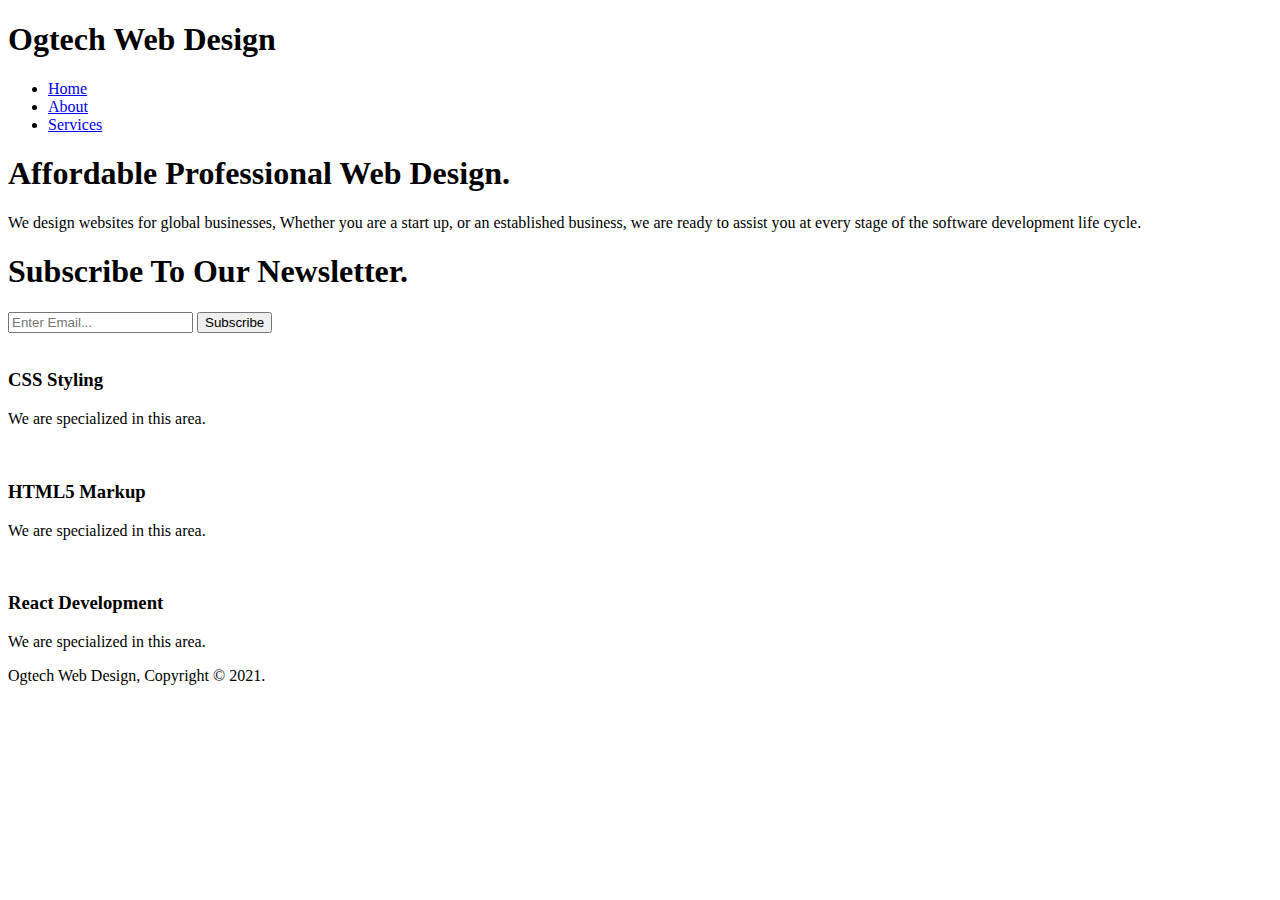
==== index.html @ 61a8d4c3 "index.html" ====
<!DOCTYPE html>
<html lang="en">
<head>
					<meta charset="UTF-8">
					<title>Index</title>
					<link rel="stylesheet" href="Css/Style.css">
</head>
<body>
					<header>
						
										<div class="Container">
															
															<div class="Contain">
															
														<div id="branding">
																			<h1><span class="show">Ogtech </span>  Web Design</h1>
														</div>
														
														<nav>
																		<ul>
																							<li class="Current"><a href="Index.html">Home</a></li>
																							<li><a href="About.html">About</a></li>
																							<li><a href="Services.html">Services</a></li>
																		</ul>	
														</nav>
														</div>
														
														</div>
													</header>
													
														<section id="Showcase">
																			<div class="Container">
																								<h1 class="show">Affordable Professional Web Design.</h1>
																								
																								<p>We design websites for global businesses, Whether you are a start up, or an established business, we are ready to assist you at every stage of the software development life cycle.</p>
																								
																			</div>
														</section>
														
														<section id="Newsletter">
																			<div class="Container">
																								<h1>Subscribe To Our Newsletter. </h1>
																								<form>
																													<input type="Email" placeholder="Enter Email..." required>
																													<button type="Submit" class="button_1">Subscribe</button>
																								</form>
																			</div>
														</section>
																					
															<section class="Container">
																				<div id="boxes">
																			
																			
																				<div class="box">
																								<img src="./img/css.jpg" width="50px "alt="">	
																								<h3>CSS Styling</h3>
																								<p>We are specialized in this area.</p>
																								
																																															
																				</div>
																				
																				<div class="box">
																								<img src="./img/html.png" width="50px "alt="">	
																								<h3>HTML5 Markup</h3>
																								<p>We are specialized in this area.</p>
																								
																																															
																				</div>
																				
																				
																				<div class="box">
																								<img src="./img/React.png" width="50px "alt="">	
																								<h3>React Development</h3>
																								<p>We are specialized in this area.</p>
																								
																																															
																				</div>
																				</div>
																				
																				
																				
															</section>
															
															
															<footer>
																		<p>Ogtech Web Design, Copyright &copy; 2021.</p>		
															</footer>
															
														
																				
															
										</div>
										
										
					
</body>
</html>
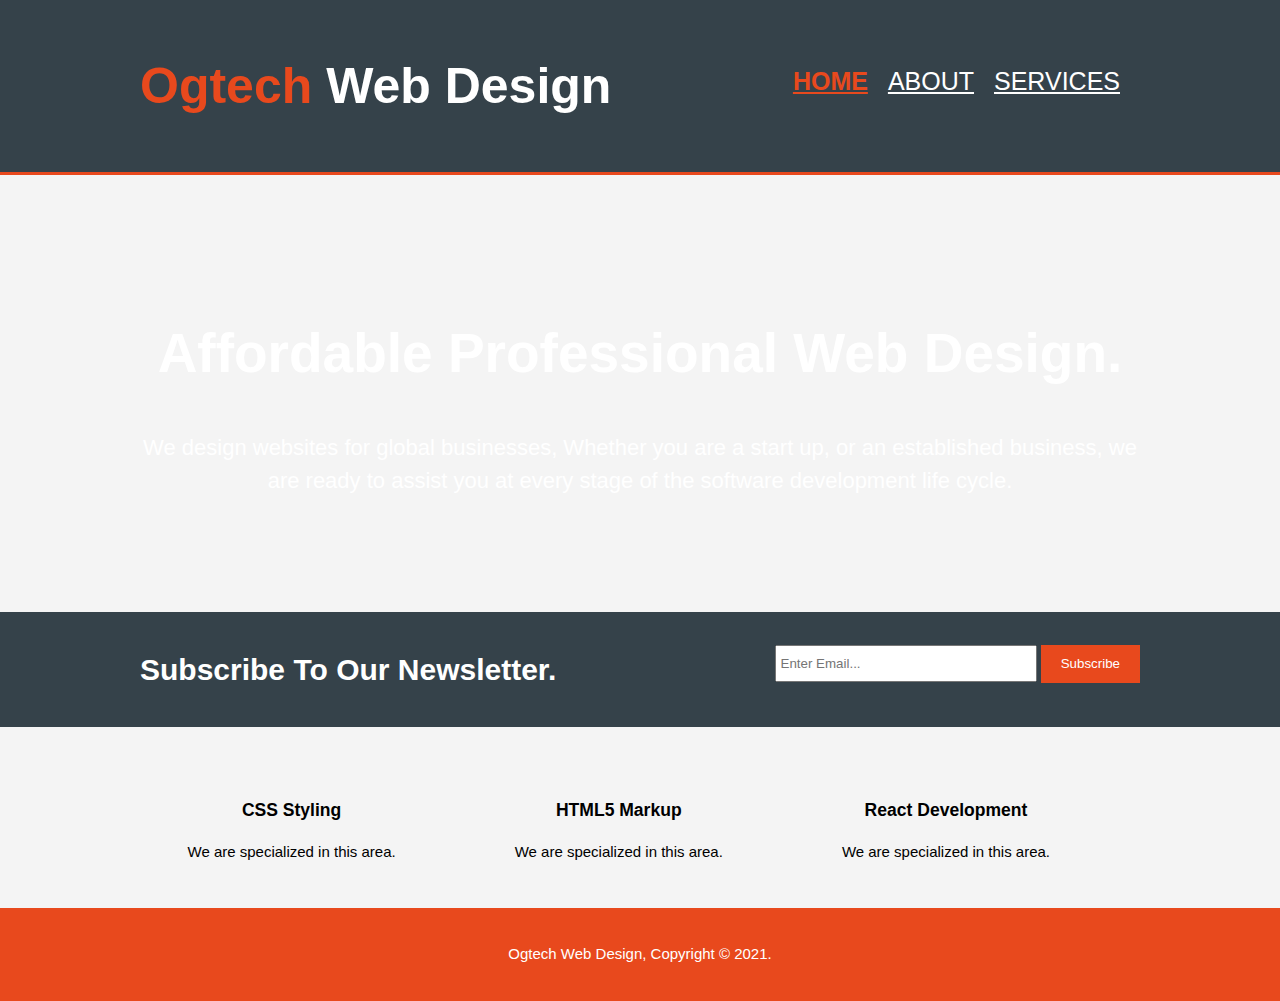
==== commit 577f188c: "Update index.html" ====
--- a/index.html
+++ b/index.html
@@ -3,7 +3,7 @@
 <head>
 					<meta charset="UTF-8">
 					<title>Index</title>
-					<link rel="stylesheet" href="Css/Style.css">
+					<link rel="stylesheet" href="Style.css">
 </head>
 <body>
 					<header>
--- a/Style.css
+++ b/Style.css
@@ -0,0 +1,209 @@
+body{
+		font: 15px/1.5 Arial, Helvetica, sans-serif;
+		padding: 0;
+		margin: auto; 
+		background-color: #f4f4f4;
+
+}
+
+
+.Container{
+					width: 80%;
+				  margin:0 auto;  
+}
+ 
+
+
+.Contain{display: flex;
+justify-content: space-between;
+
+} 
+
+
+
+.button_1{
+					height: 38px;
+					background-color: #e8491d;
+					border: 0;
+					padding:0 20px 0 20px;
+					color: #ffffff;
+					
+}
+
+.Q{
+					width: 80%;
+					margin: auto; 
+}
+
+.quote{
+					width: 80%;
+					margin: auto; 
+}
+
+.dark{
+			padding: 15px;
+			background: #35424a;
+			color: white;
+			margin-top: 10px; 
+			margin-bottom: 10px;
+}
+
+header{
+		background-color: #35424a;
+	 padding: 15px;  
+		border-bottom: 3px solid #e8491d;
+		font-size: 25px;
+		
+}
+
+a{
+					color: white;
+					text-transform: uppercase;
+					
+}
+
+nav ul{				display: flex;
+
+					padding: 0;
+					list-style: none;
+					
+					
+}
+
+
+#branding h1{
+					color:white;
+					
+}
+
+li{
+					margin-right: 20px;
+					margin-top: 23px;
+}
+
+header .show, header .Current a{
+					color: #e8491d;
+					font-weight: bold;
+
+}
+
+
+header a:hover{
+					color: #13044e;
+					font-weight: bold;
+}
+
+
+section form{margin-top: 18px;
+			
+} 
+
+#Showcase{
+background: url("../img/Busy.jpg") no-repeat;
+background-size: cover;
+background-position: center; 
+min-height: 400px;
+color: white;
+text-align: center;
+}
+
+
+#Showcase h1{
+					padding-top:100px;
+					font-size: 55px;
+					
+}
+
+
+
+#Showcase p{
+					font-size: 22px;
+}
+
+
+#Newsletter{
+					padding: 15px;
+					color: #ffffff;
+					background: #35424a;		
+}
+
+#Newsletter .Container{
+					display: flex;
+					justify-content: space-between;
+}
+
+#Newsletter input[type="Email"]{
+					padding: 4px;
+					height: 25px;
+					width: 250px;
+}
+
+#boxes{
+					margin-top: 20px;
+					display: flex;
+					justify-content: space between;
+					
+}
+
+#boxes .box{
+					text-align: center;
+					width: 30%;
+					padding: 10px;
+}
+
+#boxes .box img{
+					width: 90px;
+}
+
+section#main{
+					display: flex;
+}
+
+.another{
+					display: flex;
+
+}
+
+
+.New{
+					margin-left: 45px;
+}
+
+
+
+aside#sidebar .quote input, aside#sidebar .quote textarea{
+					width: 90%;
+					padding: 5px;
+}
+
+
+
+
+ul#services li{
+					width: 65%;
+					list-style: none;
+					padding: 20px;
+					border: #cccccc solid 1px;
+					margin-bottom: 5px;
+					background: #e6e6e6;
+					
+}
+
+
+footer{
+					padding: 20px;
+					margin-top: 20px;
+					color: #ffffff;
+					background-color: #e8491d;
+					text-align: center;
+					
+}
+
+.Form{			margin-right: 75px;
+					margin-top: 52px;
+					width: 80%;
+}
+
+.page-title{
+					margin-left: 38px;
+}
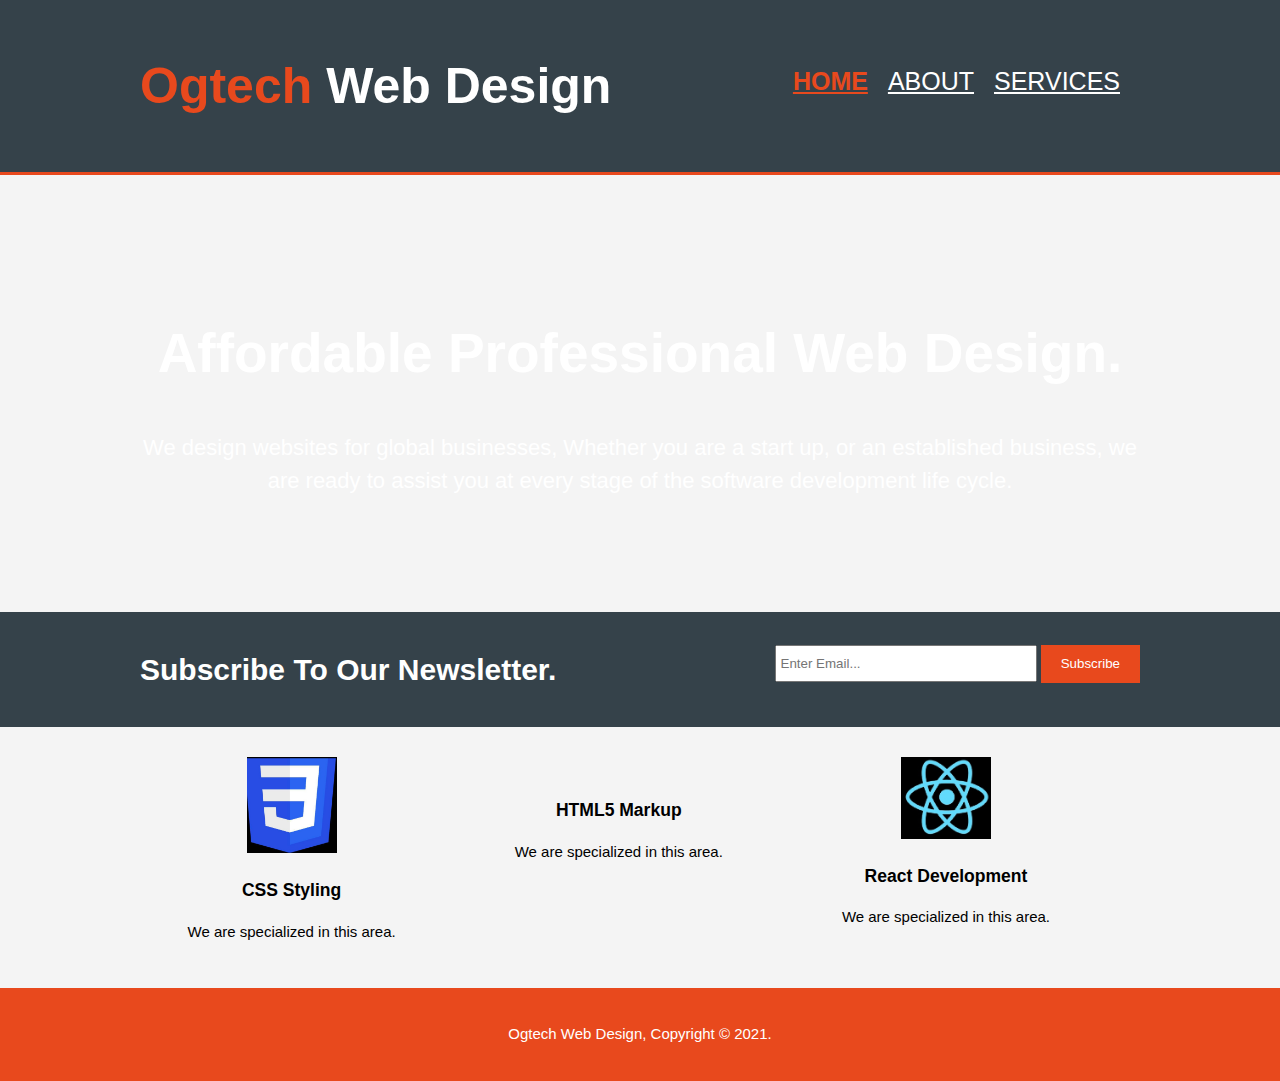
==== commit 81320f54: "Update index.html" ====
--- a/index.html
+++ b/index.html
@@ -3,7 +3,7 @@
 <head>
 					<meta charset="UTF-8">
 					<title>Index</title>
-					<link rel="stylesheet" href="Style.css">
+					<link rel="stylesheet" href="style.css">
 </head>
 <body>
 					<header>
@@ -18,7 +18,7 @@
 														
 														<nav>
 																		<ul>
-																							<li class="Current"><a href="Index.html">Home</a></li>
+																							<li class="Current"><a href="index.html">Home</a></li>
 																							<li><a href="About.html">About</a></li>
 																							<li><a href="Services.html">Services</a></li>
 																		</ul>	
@@ -52,7 +52,7 @@
 																			
 																			
 																				<div class="box">
-																								<img src="./img/css.jpg" width="50px "alt="">	
+																								<img src="css.jpg" width="50px "alt="">	
 																								<h3>CSS Styling</h3>
 																								<p>We are specialized in this area.</p>
 																								
@@ -60,7 +60,7 @@
 																				</div>
 																				
 																				<div class="box">
-																								<img src="./img/html.png" width="50px "alt="">	
+																								<img src="html.png" width="50px "alt="">	
 																								<h3>HTML5 Markup</h3>
 																								<p>We are specialized in this area.</p>
 																								
@@ -69,7 +69,7 @@
 																				
 																				
 																				<div class="box">
-																								<img src="./img/React.png" width="50px "alt="">	
+																								<img src="React.png" width="50px "alt="">	
 																								<h3>React Development</h3>
 																								<p>We are specialized in this area.</p>
 																								
--- a/style.css
+++ b/style.css
@@ -0,0 +1,209 @@
+body{
+		font: 15px/1.5 Arial, Helvetica, sans-serif;
+		padding: 0;
+		margin: auto; 
+		background-color: #f4f4f4;
+
+}
+
+
+.Container{
+					width: 80%;
+				  margin:0 auto;  
+}
+ 
+
+
+.Contain{display: flex;
+justify-content: space-between;
+
+} 
+
+
+
+.button_1{
+					height: 38px;
+					background-color: #e8491d;
+					border: 0;
+					padding:0 20px 0 20px;
+					color: #ffffff;
+					
+}
+
+.Q{
+					width: 80%;
+					margin: auto; 
+}
+
+.quote{
+					width: 80%;
+					margin: auto; 
+}
+
+.dark{
+			padding: 15px;
+			background: #35424a;
+			color: white;
+			margin-top: 10px; 
+			margin-bottom: 10px;
+}
+
+header{
+		background-color: #35424a;
+	 padding: 15px;  
+		border-bottom: 3px solid #e8491d;
+		font-size: 25px;
+		
+}
+
+a{
+					color: white;
+					text-transform: uppercase;
+					
+}
+
+nav ul{				display: flex;
+
+					padding: 0;
+					list-style: none;
+					
+					
+}
+
+
+#branding h1{
+					color:white;
+					
+}
+
+li{
+					margin-right: 20px;
+					margin-top: 23px;
+}
+
+header .show, header .Current a{
+					color: #e8491d;
+					font-weight: bold;
+
+}
+
+
+header a:hover{
+					color: #13044e;
+					font-weight: bold;
+}
+
+
+section form{margin-top: 18px;
+			
+} 
+
+#Showcase{
+background: url("../img/Busy.jpg") no-repeat;
+background-size: cover;
+background-position: center; 
+min-height: 400px;
+color: white;
+text-align: center;
+}
+
+
+#Showcase h1{
+					padding-top:100px;
+					font-size: 55px;
+					
+}
+
+
+
+#Showcase p{
+					font-size: 22px;
+}
+
+
+#Newsletter{
+					padding: 15px;
+					color: #ffffff;
+					background: #35424a;		
+}
+
+#Newsletter .Container{
+					display: flex;
+					justify-content: space-between;
+}
+
+#Newsletter input[type="Email"]{
+					padding: 4px;
+					height: 25px;
+					width: 250px;
+}
+
+#boxes{
+					margin-top: 20px;
+					display: flex;
+					justify-content: space between;
+					
+}
+
+#boxes .box{
+					text-align: center;
+					width: 30%;
+					padding: 10px;
+}
+
+#boxes .box img{
+					width: 90px;
+}
+
+section#main{
+					display: flex;
+}
+
+.another{
+					display: flex;
+
+}
+
+
+.New{
+					margin-left: 45px;
+}
+
+
+
+aside#sidebar .quote input, aside#sidebar .quote textarea{
+					width: 90%;
+					padding: 5px;
+}
+
+
+
+
+ul#services li{
+					width: 65%;
+					list-style: none;
+					padding: 20px;
+					border: #cccccc solid 1px;
+					margin-bottom: 5px;
+					background: #e6e6e6;
+					
+}
+
+
+footer{
+					padding: 20px;
+					margin-top: 20px;
+					color: #ffffff;
+					background-color: #e8491d;
+					text-align: center;
+					
+}
+
+.Form{			margin-right: 75px;
+					margin-top: 52px;
+					width: 80%;
+}
+
+.page-title{
+					margin-left: 38px;
+}
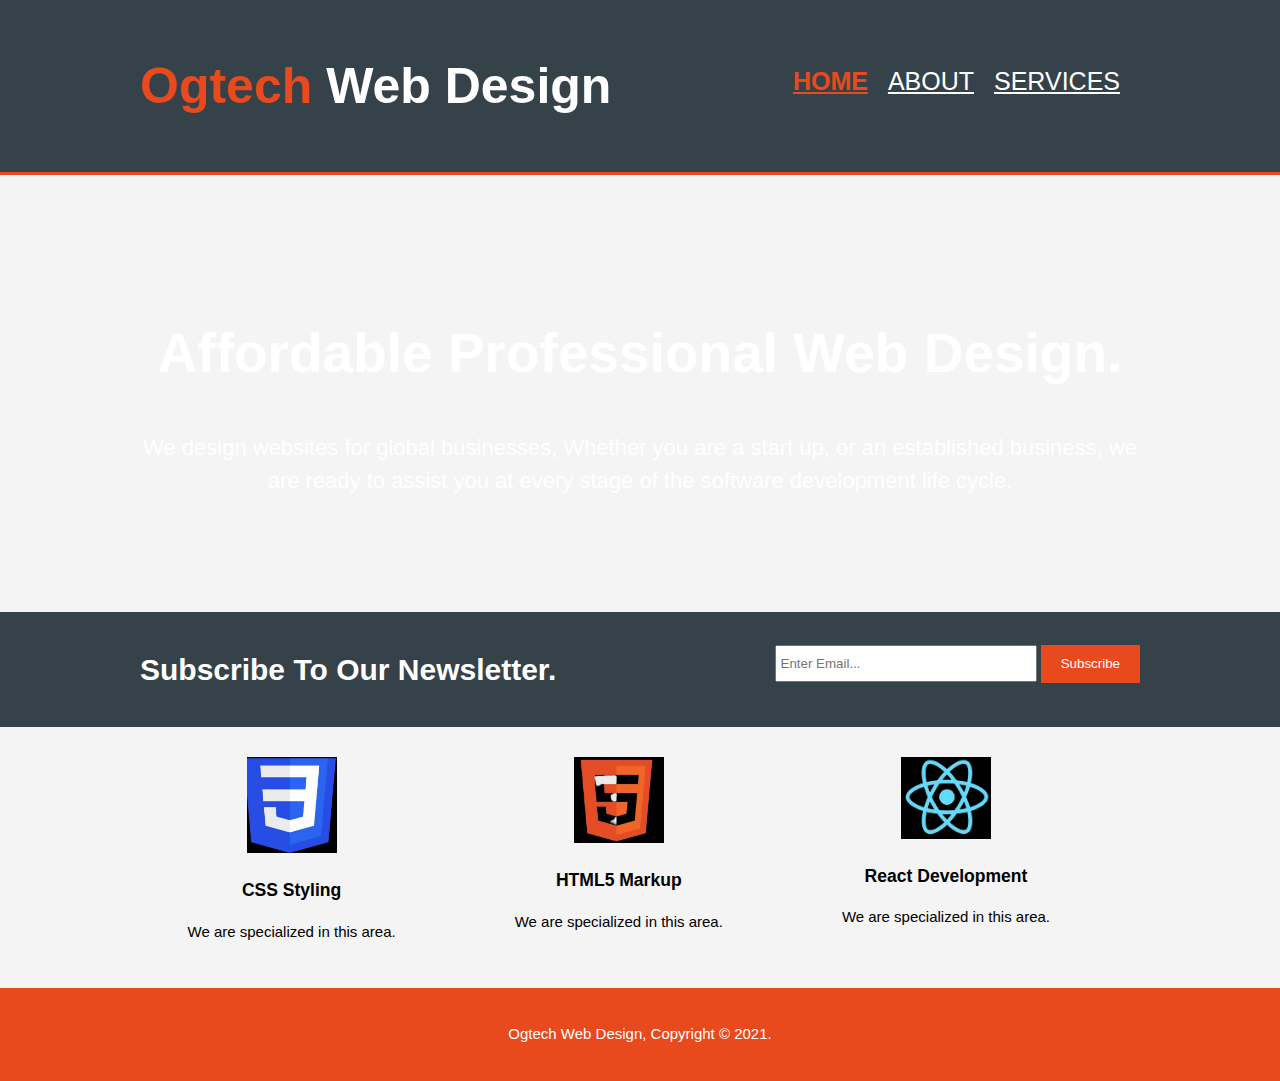
==== commit 2d1a666b: "Update index.html" ====
--- a/index.html
+++ b/index.html
@@ -60,7 +60,7 @@
 																				</div>
 																				
 																				<div class="box">
-																								<img src="html.png" width="50px "alt="">	
+																								<img src="HTML.png" width="50px "alt="">	
 																								<h3>HTML5 Markup</h3>
 																								<p>We are specialized in this area.</p>
 																								
